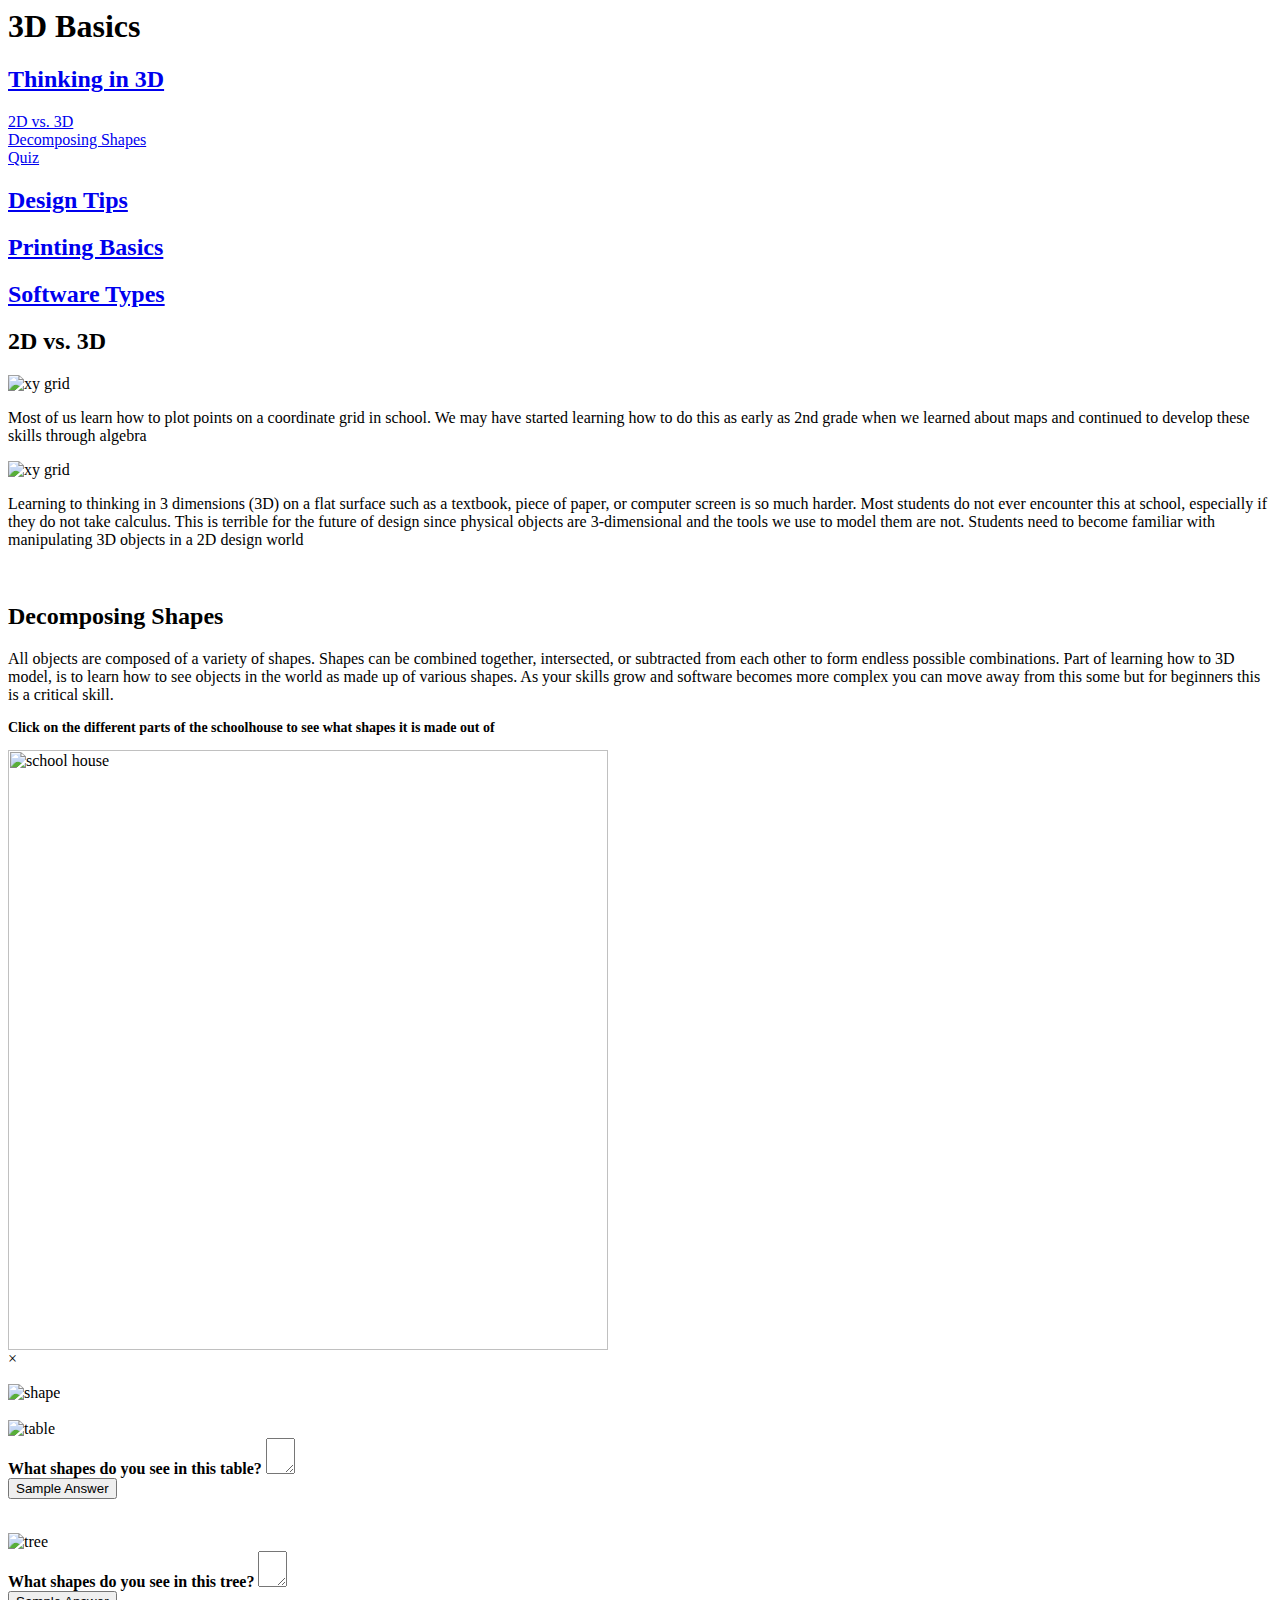
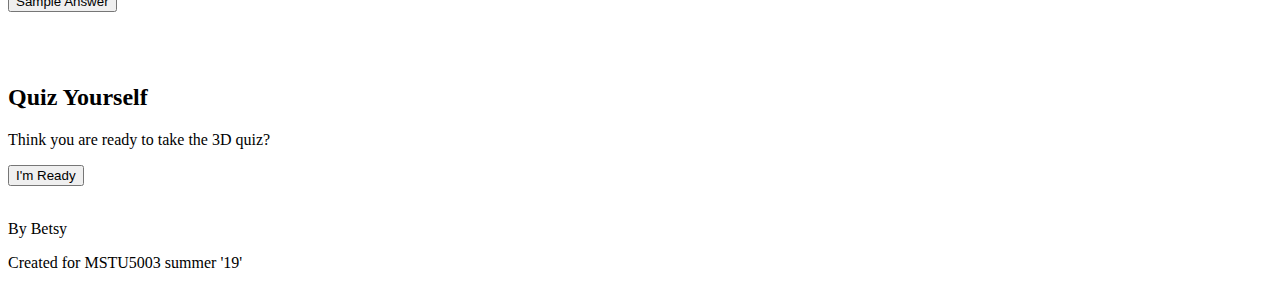
==== index.html @ 8de45720 "Update index.html" ====
<!--This site is designed to help teachers or students get started with 3D design and printing.  Too many of the resources focus on how to do it, not how to get started.-->

<body>
  <div class="jumbotron">
    <h1>3D Basics</h1>
  </div>

  <div class="container-fluid">
    <div class="row">
      <div class="col-xs-3">
        <div class="well">
          <div class="dropdown">
            <a href="#">
              <h2>Thinking in 3D<span class="caret"></span></h2>
            </a>
            <div class="dropdown-content">
              <a href="#2D">2D vs. 3D</a>
              <br> <a href="#shapes">Decomposing Shapes</a>
              <br> <a href="#goToQuiz">Quiz</a>
            </div>
          </div>
        </div>
      </div>
      <div class="col-xs-3">
        <div class="well">
          <a href="https://emm2305.github.io/MSTUfinalProject/page2.html" target="_blank">
            <h2>Design Tips</h2>
          </a>
        </div>
      </div>
      <div class="col-xs-3">
        <div class="well">
          <a href="https://emm2305.github.io/MSTUfinalProject/page3.html" target="_blank">
            <h2>Printing Basics</h2</a>
        </div>
      </div>
      <div class="col-xs-3">
        <div class="well">
          <a href="page3.html" target="_blank">
            <h2>Software Types</h2</a>
        </div>
      </div>        
    </div>
  </div>
  <div>
    <a class="subheadingID" id="2D">
      <h2 class="subheading">2D vs. 3D</h2>
    </a>
  </div>
  <div class="container-fluid">
    <div class="row">
      <div class="col-xs-3">
        <img src="https://s3-us-west-2.amazonaws.com/s.cdpn.io/3226760/300px-Cartesian-coordinate-system.svg.png" alt="xy grid">
      </div>
      <div class="col-xs-9">
        <p>Most of us learn how to plot points on a coordinate grid in school. We may have started learning how to do this as early as 2nd grade when we learned about maps and continued to develop these skills through algebra</p>
      </div>
    </div>
    <div class="row">
      <div class="col-xs-3">
        <img src="https://s3-us-west-2.amazonaws.com/s.cdpn.io/3226760/xyzCoordinates.jpg" alt="xy grid"> </div>
      <div class="col-xs-9">
        <p>Learning to thinking in 3 dimensions (3D) on a flat surface such as a textbook, piece of paper, or computer screen is so much harder. Most students do not ever encounter this at school, especially if they do not take calculus. This is terrible for the future
          of design since physical objects are 3-dimensional and the tools we use to model them are not. Students need to become familiar with manipulating 3D objects in a 2D design world</p>
      </div>
    </div>
  </div>
  <div>
    <br>
    <a class="subheadingID" id="shapes">
      <h2 class="subheading">Decomposing Shapes</h2>
    </a>
  </div>
  <div>
    <!--Schoolhouse shapes-->
    <p>All objects are composed of a variety of shapes. Shapes can be combined together, intersected, or subtracted from each other to form endless possible combinations. Part of learning how to 3D model, is to learn how to see objects in the world as made
      up of various shapes. As your skills grow and software becomes more complex you can move away from this some but for beginners this is a critical skill.</p>
    <h3 style="font-size:14px">Click on the different parts of the schoolhouse to see what shapes it is made out of</h3>
    <img id="schoolPic" src="https://s3-us-west-2.amazonaws.com/s.cdpn.io/3226760/schoolhouse.jpg" usemap="#school" alt="school house" style="width:600px">
    <map name="school">
    <area target="" alt="roof" title="roof" onclick=roofShape() coords="72,134,156,88,392,46,471,129,296,113,73,138,73,132,180,125,314,111,455,132,294,116,79,138,73,138" shape="poly">
    <area target="" alt="chimney" title="chimney" onclick=chimneyShape() coords="170,51,182,46,194,51,191,80,169,85,168,77" shape="poly">
    <area target="" alt="building" title="building" onclick=buildingShape()  coords="86,267,86,141,305,119,459,132,459,249,426,249,359,253,362,279,307,283,348,281,283,282" shape="poly">
    <area target="" alt="stairs" title="stairs" onclick=stairsShape() coords="421,286,419,254,480,251,534,291,464,299" shape="poly">
   </map>
  </div>
  <div id="shapeModal" class="modal">
    <div class="modal-content">
      <span class="close" onclick=modalClose()>&times;</span>
      <p id="modalText"></p>
      <img id="modalImage" src="blank.png" alt="shape"></img>
    </div>
  </div>
  <br>
  <div class="container-fluid">
    <!--Table shapes-->
    <div class="row">
      <div class="col-xs-3">
        <img src="http://clipart-library.com/data_images/331902.png" alt="table">
      </div>
      <div class="col-xs-9">
        <div class="form-group">
          <label for="comment"><b>What shapes do you see in this table?</b></label>
          <textarea class="form-control" rows="2" cols=1></textarea>
        </div>
        <div class="row">
          <div class="col-xs-2">
            <button onclick="tableShapes()">Sample Answer</button> </div>
          <div class="col-xs-10">
            <p id="table"></p>
          </div>
        </div>
      </div>
    </div>
  </div>
  <br>
  <div>
    <div class="container-fluid">
      <div class="row">
        <div class="col-xs-3">
          <img src="https://s3-us-west-2.amazonaws.com/s.cdpn.io/3226760/pine_tree.jpg" alt="tree">
        </div>
        <div class="col-xs-9">
          <div class="form-group">
            <label for="comment"><b>What shapes do you see in this tree?</b></label>
            <textarea class="form-control" rows="2" cols=1></textarea>
          </div>
          <div class="row">
            <div class="col-xs-2">
              <button onclick="treeShapes()">Sample Answer</button>
            </div>
            <div class="col-xs-10">
              <p id="tree"></p>
            </div>
          </div>
          <div class="row">
            <div class="col-xs-2">
              <button onclick="showGif()" onblur="hideGif()" id="animateTree" style="display:none;">Show Me!</button>
            </div>
            <div class="col-xs-10">
              <img id="treeAnimation" style="display:none;" src="https://media.giphy.com/media/ftBwneor2aqGcuypIZ/giphy.gif" alt="tree animation"></img>
            </div>
          </div>
        </div>
      </div>
    </div>
    <br>
  </div>
  </div>
  </div>
  <br>
  <div>
  <a class="subheadingID" id="goToQuiz">
      <h2 class="subheading">Quiz Yourself</h2>
    </a>
  </div>
  <div>
  <p>Think you are ready to take the 3D quiz?</p>
  <button onclick="makeQuiz()">I'm Ready</button>
  </div>
  <div id="quizContent" style="display:none">
    <div id="quiz"></div>
  <div>
  <button id="submitQuiz" onclick=displayResults()>Submit answers</button>
  </div>
    </div>
  <div id="results"></div>
  <br>
  
  
  

</body>

</html>
<div class="footer">
  <p>By Betsy</p>
  <p>Created for MSTU5003 summer '19'</p>
</div>
</body>
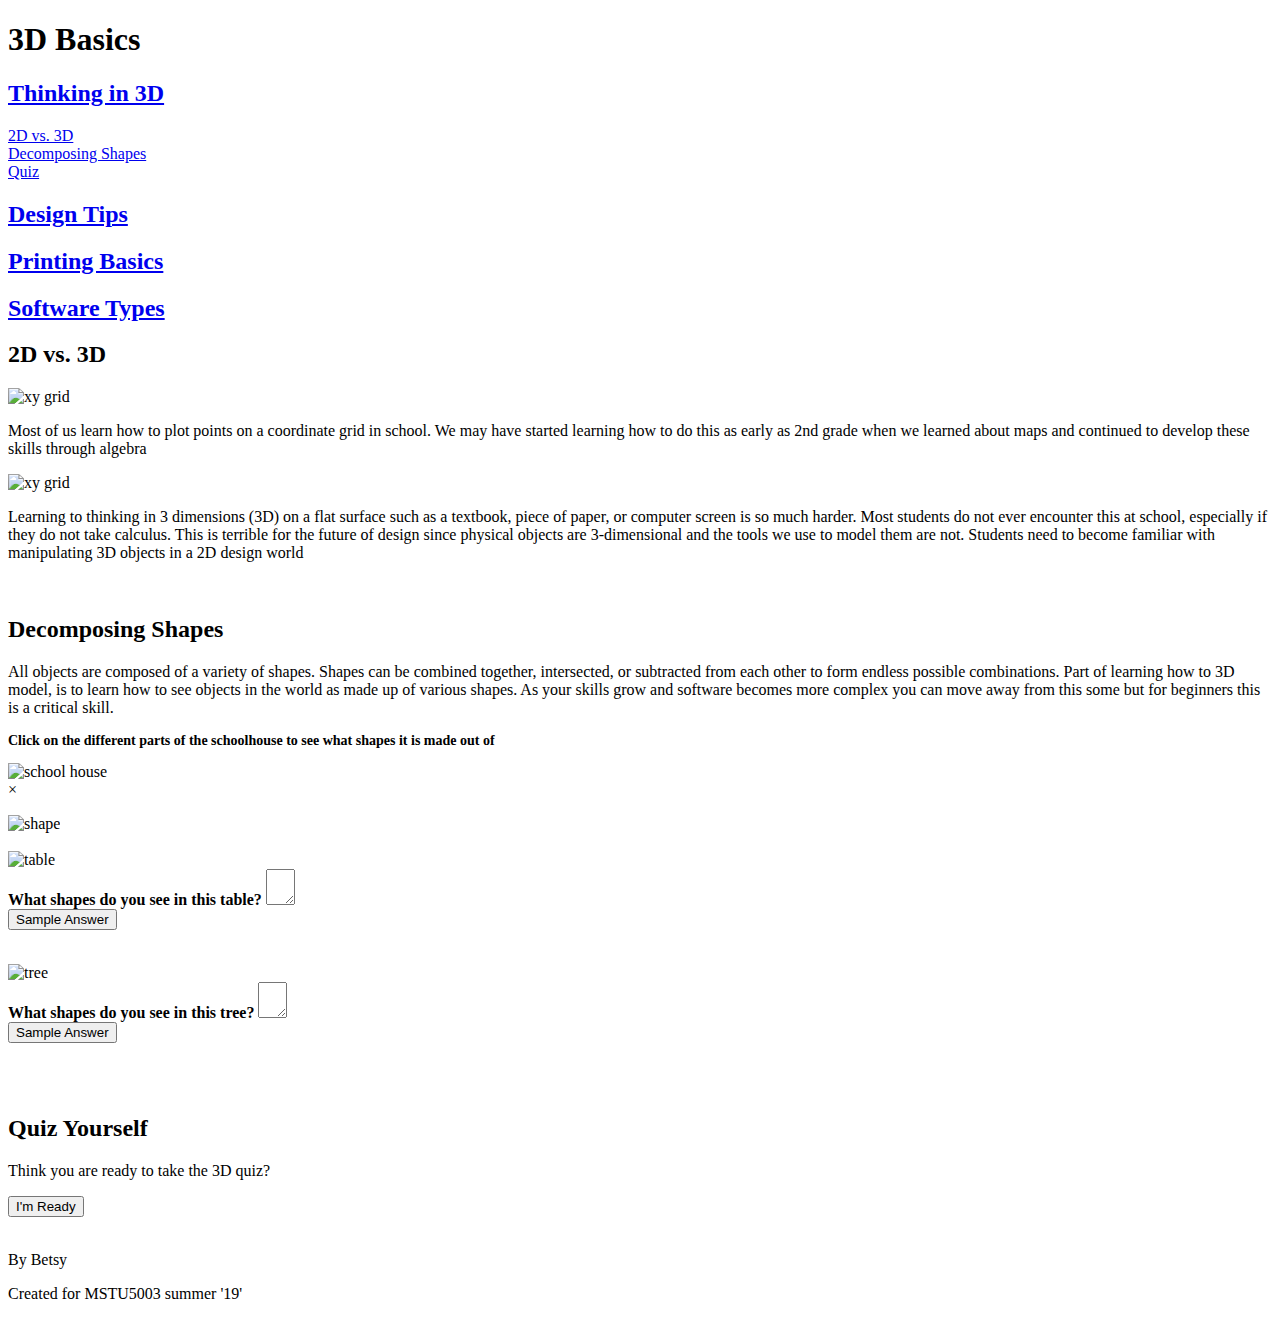
==== commit 26fdb63d: "Update index.html" ====
--- a/index.html
+++ b/index.html
@@ -1,3 +1,11 @@
+<!DOCTYPE html>
+<html>
+<head>
+<link rel="stylesheet" type="text/css" href="https://emm2305.github.io/MSTUfinalProject/style.css">
+<title>Page Title</title
+<script src="https://emm2305.github.io/MSTUfinalProject/script.js"></script>
+</head>
+
 <!--This site is designed to help teachers or students get started with 3D design and printing.  Too many of the resources focus on how to do it, not how to get started.-->
 
 <body>
@@ -178,3 +186,4 @@
   <p>Created for MSTU5003 summer '19'</p>
 </div>
 </body>
+</html>
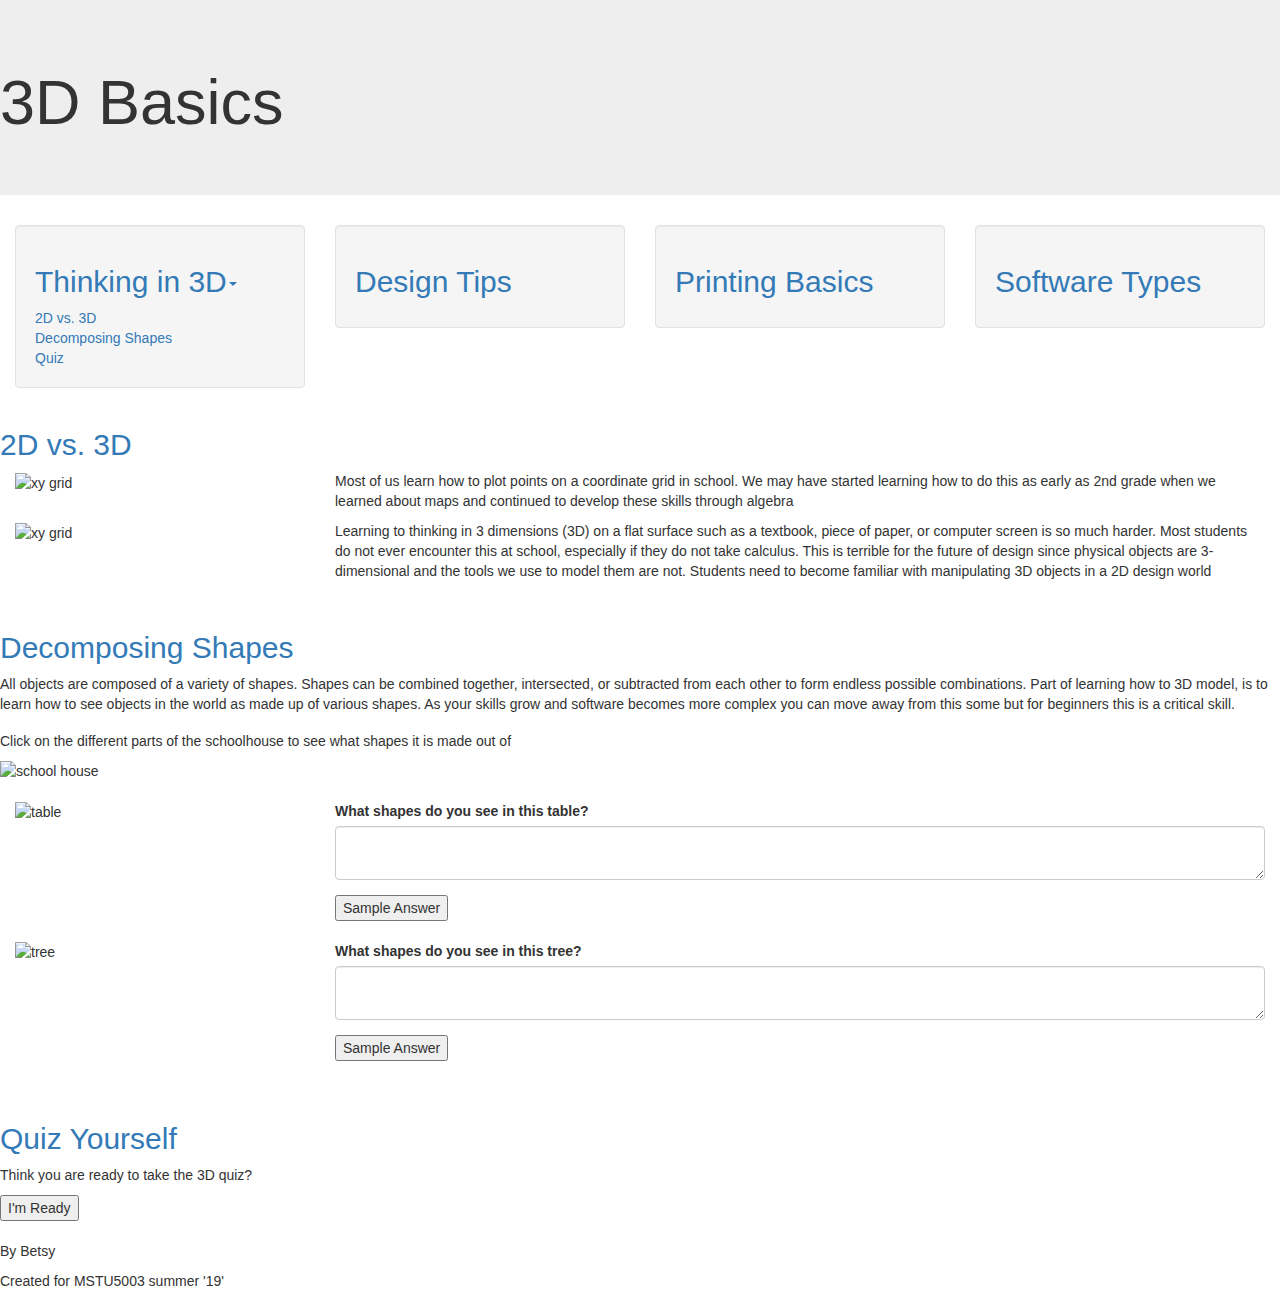
==== commit 37dc0830: "Final project" ====
--- a/index.html
+++ b/index.html
@@ -1,8 +1,9 @@
 <!DOCTYPE html>
 <html>
 <head>
+<link rel="stylesheet" href="https://maxcdn.bootstrapcdn.com/bootstrap/3.3.7/css/bootstrap.css">
 <link rel="stylesheet" type="text/css" href="https://emm2305.github.io/MSTUfinalProject/style.css">
-<title>Page Title</title
+<title>Page Title</title>
 <script src="https://emm2305.github.io/MSTUfinalProject/script.js"></script>
 </head>
 
